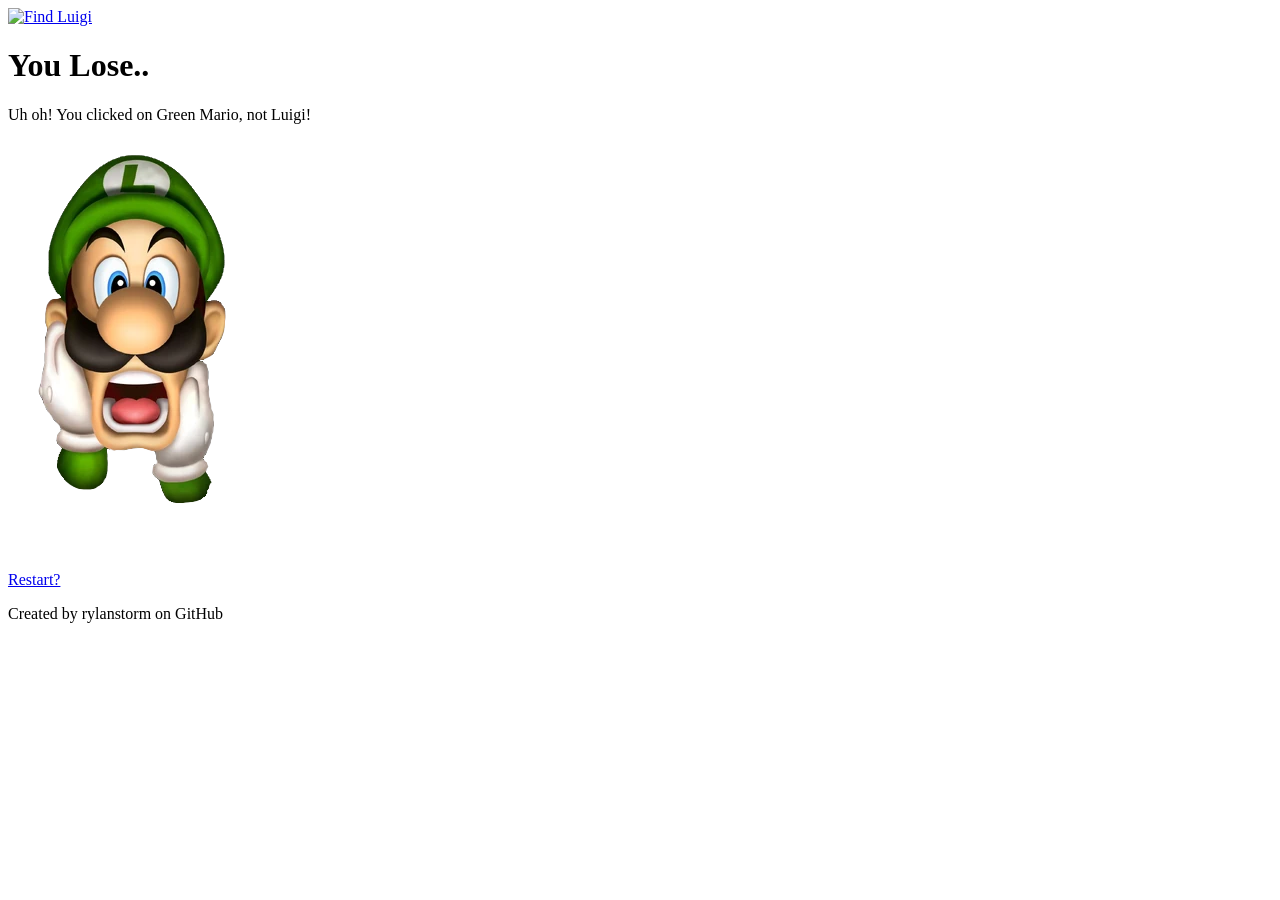
==== html/greenmariod.html @ 0771d49f "first commit" ====
<!DOCTYPE html>
<html>
<head>
    <!-- 
    Find Luigi Game Project
    By rylanstorm
    GREEN MARIO
     -->
    <meta charset="utf-8">
    <title>GREEN MARIO</title>
</head>

<body>
<header>
    <a href="../index.html"><img src="../photo/find luigi.png" alt="Find Luigi"></a> 
</header>
<h1>You Lose..</h1>
<p>
    Uh oh! You clicked on Green Mario, not Luigi!
</p>
<img src="../photo/screamluigi.png" />
<p id="start">
    <a href="./level1.html">Restart?</a>
</p>
<footer>Created by rylanstorm on GitHub</footer>
</body>
</html>
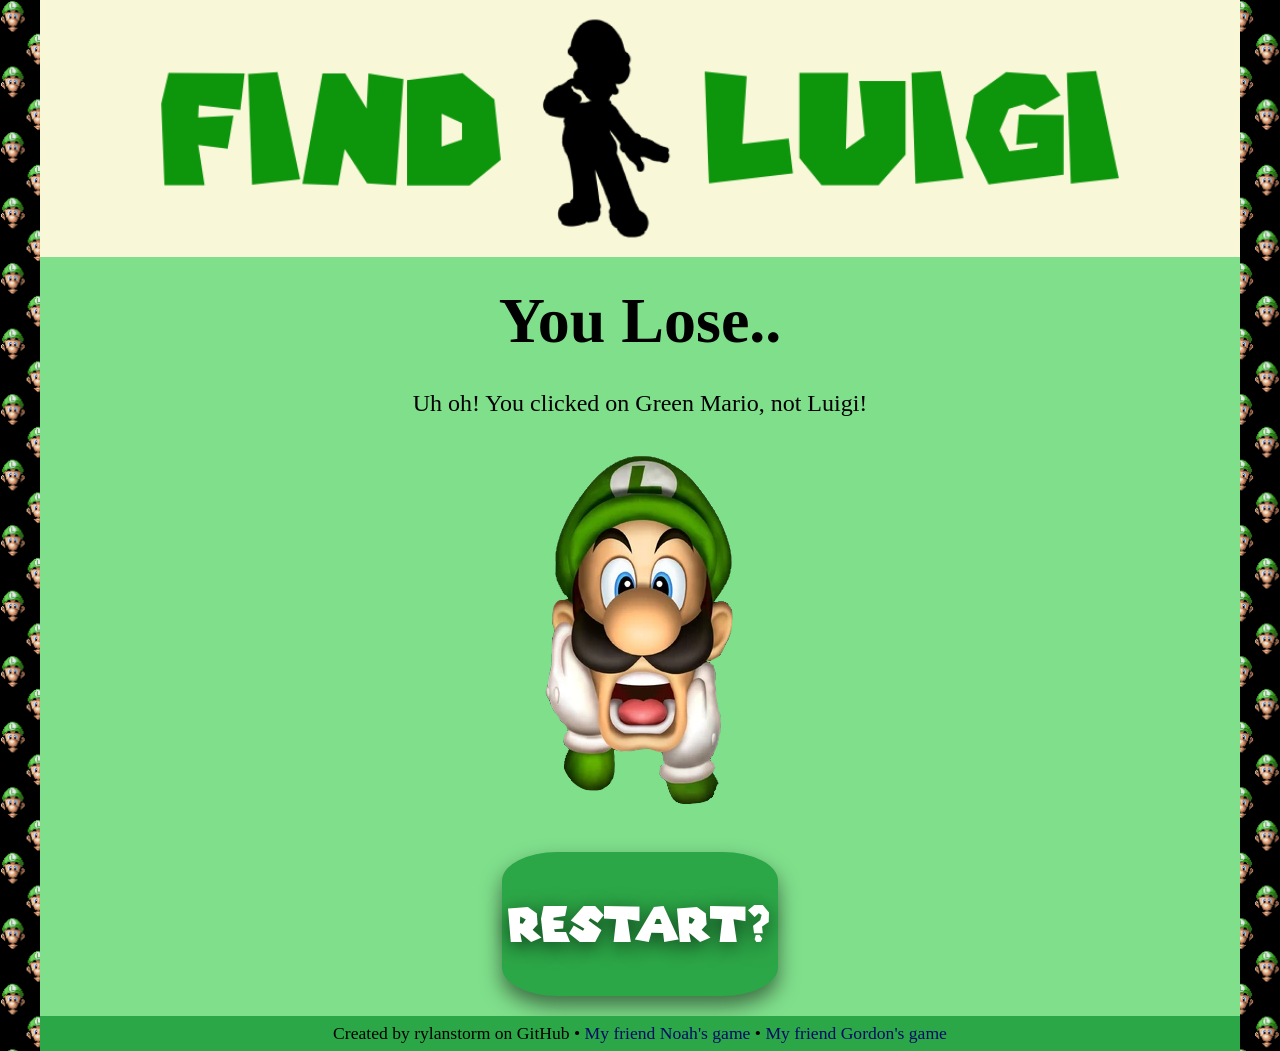
==== commit 59d0d862: "link style sheets to levels, scale them, and finish style sheet styling" ====
--- a/html/greenmariod.html
+++ b/html/greenmariod.html
@@ -8,11 +8,13 @@
      -->
     <meta charset="utf-8">
     <title>GREEN MARIO</title>
+    <link href="../css/reset.css" rel="stylesheet" />
+    <link href="../css/findluigistyle.css" rel="stylesheet" />
 </head>
 
 <body>
 <header>
-    <a href="../index.html"><img src="../photo/find luigi.png" alt="Find Luigi"></a> 
+    <a href="../index.html"><img src="../photo/findluigi.png" alt="Find Luigi"></a> 
 </header>
 <h1>You Lose..</h1>
 <p>
@@ -22,6 +24,6 @@
 <p id="start">
     <a href="./level1.html">Restart?</a>
 </p>
-<footer>Created by rylanstorm on GitHub</footer>
+<footer>Created by rylanstorm on GitHub &#8226; <a href="./index.html">My friend Noah's game</a> &#8226; <a href="./index.html">My friend Gordon's game</a></footer>
 </body>
 </html>
--- a/css/findluigistyle.css
+++ b/css/findluigistyle.css
@@ -0,0 +1,165 @@
+@charset "utf-8";
+
+@font-face {
+    font-family: "Super Mario 256";
+    src: url(../font/SuperMario256.ttf);
+}
+
+/* Find Luigi Main Style Sheet */
+
+html {
+    background: black;
+    background-image: url(../photo/luigipattern.png);
+    background-size: 4%;
+}
+
+
+
+body {
+    background: rgb(127, 223, 139);
+    margin-left: auto;
+    margin-right: auto;
+    width: 1200px;
+}
+
+
+
+header {
+    background: #f8f8d8;
+}
+
+header img {
+    display: block;
+    margin-left: auto;
+    margin-right: auto;
+    width: 80%;
+}
+
+img {
+    display: block;
+    margin-left: auto;
+    margin-right: auto;
+}
+
+img#dance {
+    width: 30%;
+}
+
+li {
+    background-color: rgb(44, 167, 71);
+    font-size: 2em;
+    float: left;
+    text-align: center;
+    width: 16.667%;
+    line-height: 1.5em;
+}
+
+li a {
+    color: white;
+}
+
+
+h1 {
+    font-size: 4em;
+    font-family: Verdana;
+    line-height: 2em;
+    text-align: center;
+    font-weight: bold;
+}
+
+p {
+    margin: 0% 10%;
+    margin-bottom: 20px;
+    line-height: 1.5em;
+    font-size: 1.5em;
+    font-family: Verdana;
+    text-align: center;
+}
+
+footer a {
+    text-decoration: none;
+    color: rgb(0, 10, 104)
+}
+
+footer a:hover {
+    text-decoration: underline;
+    color: rgb(0, 10, 104)
+}
+
+p#start {
+    background-color: rgb(44, 167, 71);
+    margin-left: auto;
+    margin-right: auto;
+    width: 23%;
+    border-radius: 20%;
+    box-shadow: 0px 10px 20px rgba(0,0,0,.5);
+}
+
+p#start a {
+    text-decoration: none;
+    color: white;
+    line-height: 3em;
+    font-size: 2em;
+    font-family: "Super Mario 256";
+    text-shadow: 0px 5px 20px rgba(0,0,0,.6);
+}
+
+p#start a:active {
+    color: black
+}
+
+
+
+footer {
+    background-color: rgb(44, 167, 71);
+    text-align: center;
+    line-height: 2em;
+    font-size: 1.1em;
+}
+
+
+/* WEGA STYLE */
+
+html#wega {
+    background: black;
+    background-image: url(../photo/wegapattern.png);
+    background-size: 4%;
+}
+
+body#wega {
+    background: rgb(215, 127, 223);
+    margin-left: auto;
+    margin-right: auto;
+    width: 1200px;
+}
+
+img#wega{
+    width: 40%;
+}
+
+p#wega {
+    background-color: rgb(147, 44, 167);
+    margin-left: auto;
+    margin-right: auto;
+    width: 23%;
+    border-radius: 20%;
+}
+
+p#wega a {
+    text-decoration: none;
+    color: black;
+    line-height: 3em;
+    font-size: 2em;
+    font-family: "Super Mario 256";
+}
+
+p#wega a:active {
+    color: black
+}
+
+footer#wega {
+    background-color: rgb(147, 44, 167);
+    text-align: center;
+    line-height: 2em;
+    font-size: 1.1em;
+}
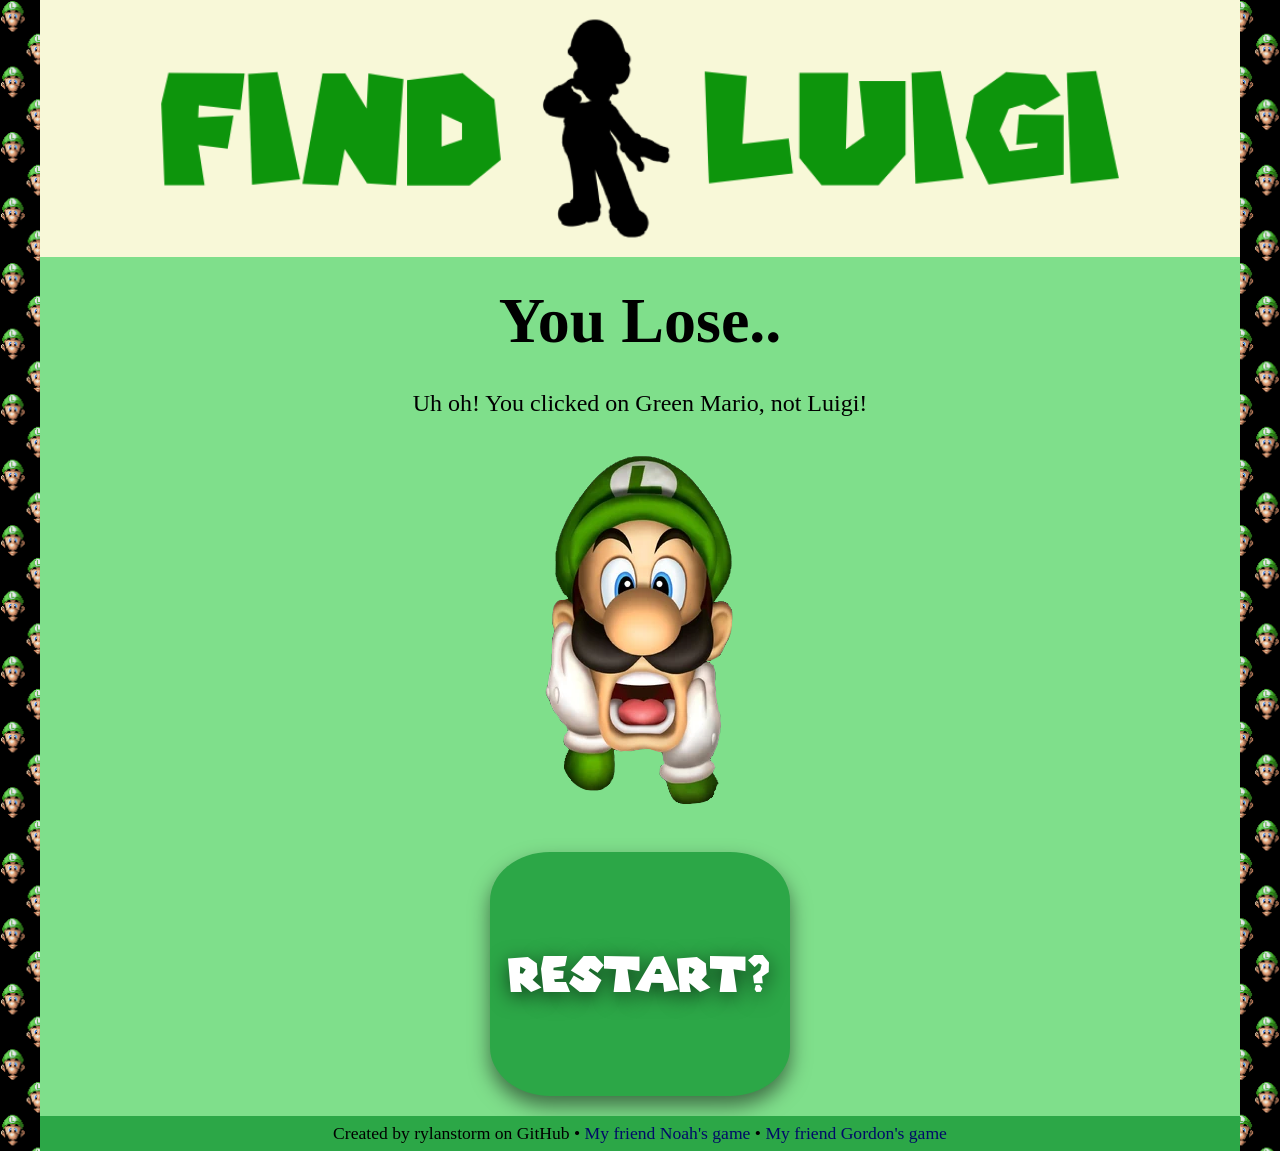
==== commit 424f20ef: "update README, tweak css (start button), add luigi photo in index" ====
--- a/html/greenmariod.html
+++ b/html/greenmariod.html
@@ -20,7 +20,7 @@
 <p>
     Uh oh! You clicked on Green Mario, not Luigi!
 </p>
-<img src="../photo/screamluigi.png" />
+<img src="../photo/screamluigi.png" alt="SCREAMING LUIGI" />
 <p id="start">
     <a href="./level1.html">Restart?</a>
 </p>
--- a/css/findluigistyle.css
+++ b/css/findluigistyle.css
@@ -5,7 +5,11 @@
     src: url(../font/SuperMario256.ttf);
 }
 
-/* Find Luigi Main Style Sheet */
+/*
+Find Luigi Main Style Sheet
+rylanstorm
+10/2/2026
+*/
 
 html {
     background: black;
@@ -45,6 +49,10 @@
     width: 30%;
 }
 
+img#luigi {
+    width: 18%;
+}
+
 li {
     background-color: rgb(44, 167, 71);
     font-size: 2em;
@@ -56,6 +64,7 @@
 
 li a {
     color: white;
+    text-decoration: none;
 }
 
 
@@ -68,12 +77,19 @@
 }
 
 p {
-    margin: 0% 10%;
+    margin: 0% 5%;
     margin-bottom: 20px;
     line-height: 1.5em;
     font-size: 1.5em;
     font-family: Verdana;
     text-align: center;
+}
+
+figcaption {
+    text-align: center;
+    padding: 10px 0px;
+    font-family: "Times New Roman";
+    font-style: italic;
 }
 
 footer a {
@@ -90,7 +106,8 @@
     background-color: rgb(44, 167, 71);
     margin-left: auto;
     margin-right: auto;
-    width: 23%;
+    padding: 50px 0px;
+    width: 25%;
     border-radius: 20%;
     box-shadow: 0px 10px 20px rgba(0,0,0,.5);
 }
@@ -105,7 +122,7 @@
 }
 
 p#start a:active {
-    color: black
+    color: white
 }
 
 
@@ -121,16 +138,11 @@
 /* WEGA STYLE */
 
 html#wega {
-    background: black;
     background-image: url(../photo/wegapattern.png);
-    background-size: 4%;
 }
 
 body#wega {
     background: rgb(215, 127, 223);
-    margin-left: auto;
-    margin-right: auto;
-    width: 1200px;
 }
 
 img#wega{
@@ -141,16 +153,19 @@
     background-color: rgb(147, 44, 167);
     margin-left: auto;
     margin-right: auto;
-    width: 23%;
+    padding: 50px 0px;
+    width: 25%;
     border-radius: 20%;
+    box-shadow: 0px 10px 20px rgba(0,0,0,.5);
 }
 
 p#wega a {
     text-decoration: none;
-    color: black;
+    color: white;
     line-height: 3em;
     font-size: 2em;
     font-family: "Super Mario 256";
+    text-shadow: 0px 5px 20px rgba(0,0,0,.6);
 }
 
 p#wega a:active {
@@ -159,7 +174,4 @@
 
 footer#wega {
     background-color: rgb(147, 44, 167);
-    text-align: center;
-    line-height: 2em;
-    font-size: 1.1em;
 }
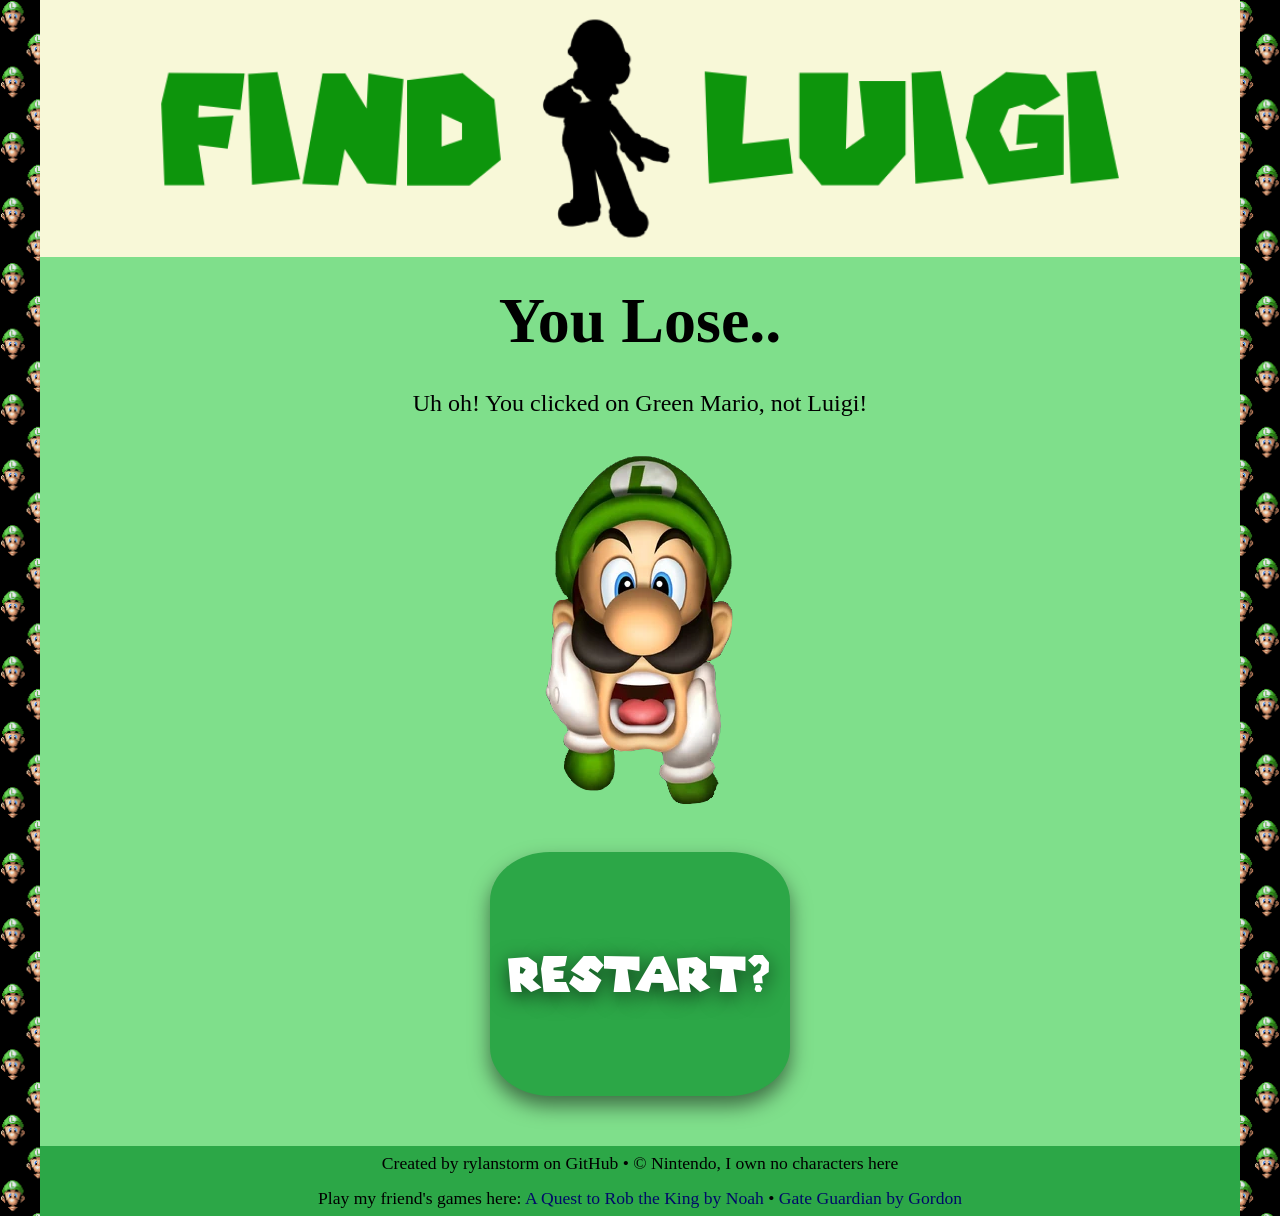
==== commit 75761b38: "link friend games" ====
--- a/html/greenmariod.html
+++ b/html/greenmariod.html
@@ -8,8 +8,8 @@
      -->
     <meta charset="utf-8">
     <title>GREEN MARIO</title>
-    <link href="../css/reset.css" rel="stylesheet" />
-    <link href="../css/findluigistyle.css" rel="stylesheet" />
+    <link href="../css/reset.css" rel="stylesheet">
+    <link href="../css/findluigistyle.css" rel="stylesheet">
 </head>
 
 <body>
@@ -20,10 +20,10 @@
 <p>
     Uh oh! You clicked on Green Mario, not Luigi!
 </p>
-<img src="../photo/screamluigi.png" alt="SCREAMING LUIGI" />
+<img src="../photo/screamluigi.png" alt="SCREAMING LUIGI">
 <p id="start">
     <a href="./level1.html">Restart?</a>
 </p>
-<footer>Created by rylanstorm on GitHub &#8226; <a href="./index.html">My friend Noah's game</a> &#8226; <a href="./index.html">My friend Gordon's game</a></footer>
+        <footer>Created by rylanstorm on GitHub &#8226; &copy; Nintendo, I own no characters here <br> Play my friend's games here: <a href="https://noah-premiumplan.github.io/A-quest-to-rob-the-king-game/">A Quest to Rob the King by Noah</a> &#8226; <a href="https://gjbarks.github.io/gate_guardian/">Gate Guardian by Gordon</a></footer>
 </body>
 </html>
--- a/css/findluigistyle.css
+++ b/css/findluigistyle.css
@@ -17,8 +17,6 @@
     background-size: 4%;
 }
 
-
-
 body {
     background: rgb(127, 223, 139);
     margin-left: auto;
@@ -26,7 +24,22 @@
     width: 1200px;
 }
 
-
+div.row {
+    clear: both;
+}
+
+div.row::after {
+   clear: both;
+   content: "";
+   display: table;
+}
+
+div[class^="col-"] {
+   float: left;
+}
+
+div.col-2-3 {width: 66.67%}
+div.col-1-3 {width: 33.33%}
 
 header {
     background: #f8f8d8;
@@ -49,8 +62,9 @@
     width: 30%;
 }
 
+
 img#luigi {
-    width: 18%;
+    width: 50%;
 }
 
 li {
@@ -85,6 +99,13 @@
     text-align: center;
 }
 
+p#left {
+    margin-top: 1.8em;
+    line-height: 1.7em;
+    font-size: 1.6em;
+    text-align: left;
+}
+
 figcaption {
     text-align: center;
     padding: 10px 0px;
@@ -106,6 +127,7 @@
     background-color: rgb(44, 167, 71);
     margin-left: auto;
     margin-right: auto;
+    margin-bottom: 50px;
     padding: 50px 0px;
     width: 25%;
     border-radius: 20%;
@@ -135,6 +157,11 @@
 }
 
 
+
+
+
+
+
 /* WEGA STYLE */
 
 html#wega {
@@ -153,6 +180,7 @@
     background-color: rgb(147, 44, 167);
     margin-left: auto;
     margin-right: auto;
+    margin-bottom: 50px;
     padding: 50px 0px;
     width: 25%;
     border-radius: 20%;
